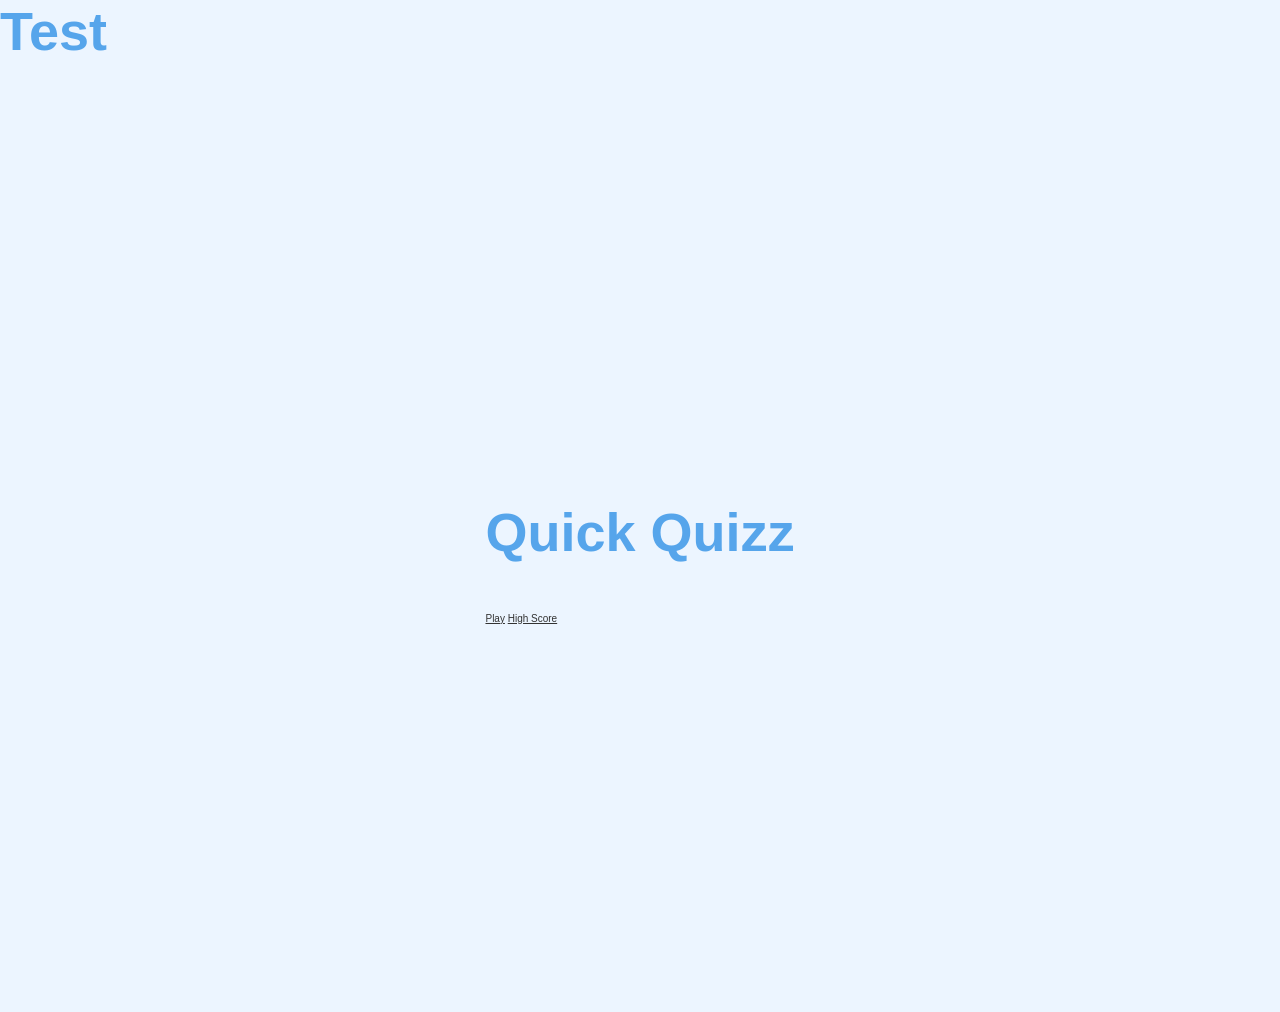
==== index.html @ 67010dd4 "added initial html and css for the application" ====
<!DOCTYPE html>
<html lang="en">
<head>
    <meta charset="UTF-8">
    <meta name="viewport" content="width=device-width, initial-scale=1.0">
    <title>Quick Quiz</title>
    <link rel="stylesheet" href="app.css">
</head>
<body>
    <h1>Test </h1>
    <div class="container">
        <div id="home" class="flex-center flex-column">
            <h1>Quick Quizz</h1>
            <a class="btn" href="/game.html">Play</a>
            <a class="btn" href="/highscores.html">High Score</a>
        </div>  
    </div>
</body>

</html>
---- app.css ----
:root{
    background-color: #ecf5ff;
    font-size: 62.5%;

}

*{
    box-sizing: border-box;
    font-family: Arial, Helvetica, sans-serif;
    margin: 0;
    padding: 0;
    color: #333;
}

h1{
    font-size: 5.4rem;
    color: #56a5eb;
    margin-bottom: 5rem;
}
h1 > span{
    font-size: 2.4rem;
    font-weight: 500;
}
h2{
  font-size: 4.2rem;
  margin-bottom: 4rem;
  font-weight: 700;
}
h3{
   font-size: 2.8rem;
   font-weight: 500;
}

.container{
    width: 100vw;
    height: 100vh;
    display: flex;
    justify-content: center;
    align-items: center;
}
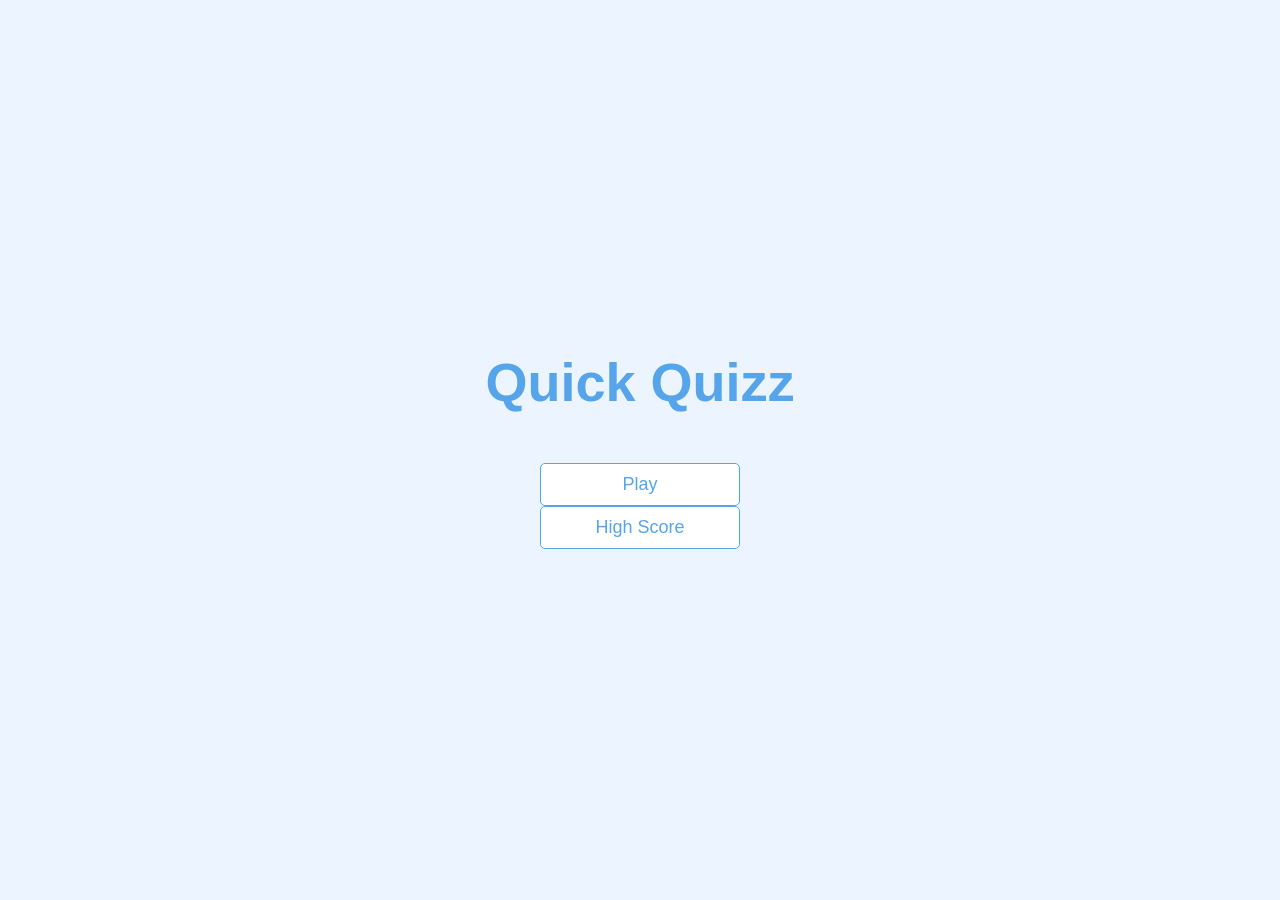
==== commit ab27a1b6: "create the game.html files" ====
--- a/index.html
+++ b/index.html
@@ -7,7 +7,6 @@
     <link rel="stylesheet" href="app.css">
 </head>
 <body>
-    <h1>Test </h1>
     <div class="container">
         <div id="home" class="flex-center flex-column">
             <h1>Quick Quizz</h1>
--- a/app.css
+++ b/app.css
@@ -37,4 +37,50 @@
     display: flex;
     justify-content: center;
     align-items: center;
+    max-width: 80rem;
+    margin: 0 auto;
+}
+
+.container > *{
+    width: 100%;
+}
+.flex-column{
+    display: flex;
+    flex-direction: column;
+}
+.flex-center{
+    justify-content: center;
+    align-items: center;
+}
+.justify-center{
+    justify-content: center;
+}
+.text-center{
+    text-align: center;
+}
+.Hidden{
+    display: none;
+}
+.btn{
+    padding: 1rem 0;
+    border-radius: 0.5rem;
+    width:20rem;
+    font-size: 1.8rem;
+    text-align: center;
+    border:0.1rem solid #56a5eb;
+    margin: bottom 1rem;
+    text-decoration: none;
+    color: #56a5eb;
+    background-color: #fff; 
+}
+.btn:hover{
+    cursor: pointer;
+    box-shadow: 0 0.4rem 1.4rem rgba(86,185,235,0.5);
+    transform: translateY(-0.1rem);
+    transition: transform 150ms;
+}
+.btn[disabled]:hover{
+    cursor: not-allowed;
+    box-shadow: none;
+    transform: none;
 }
